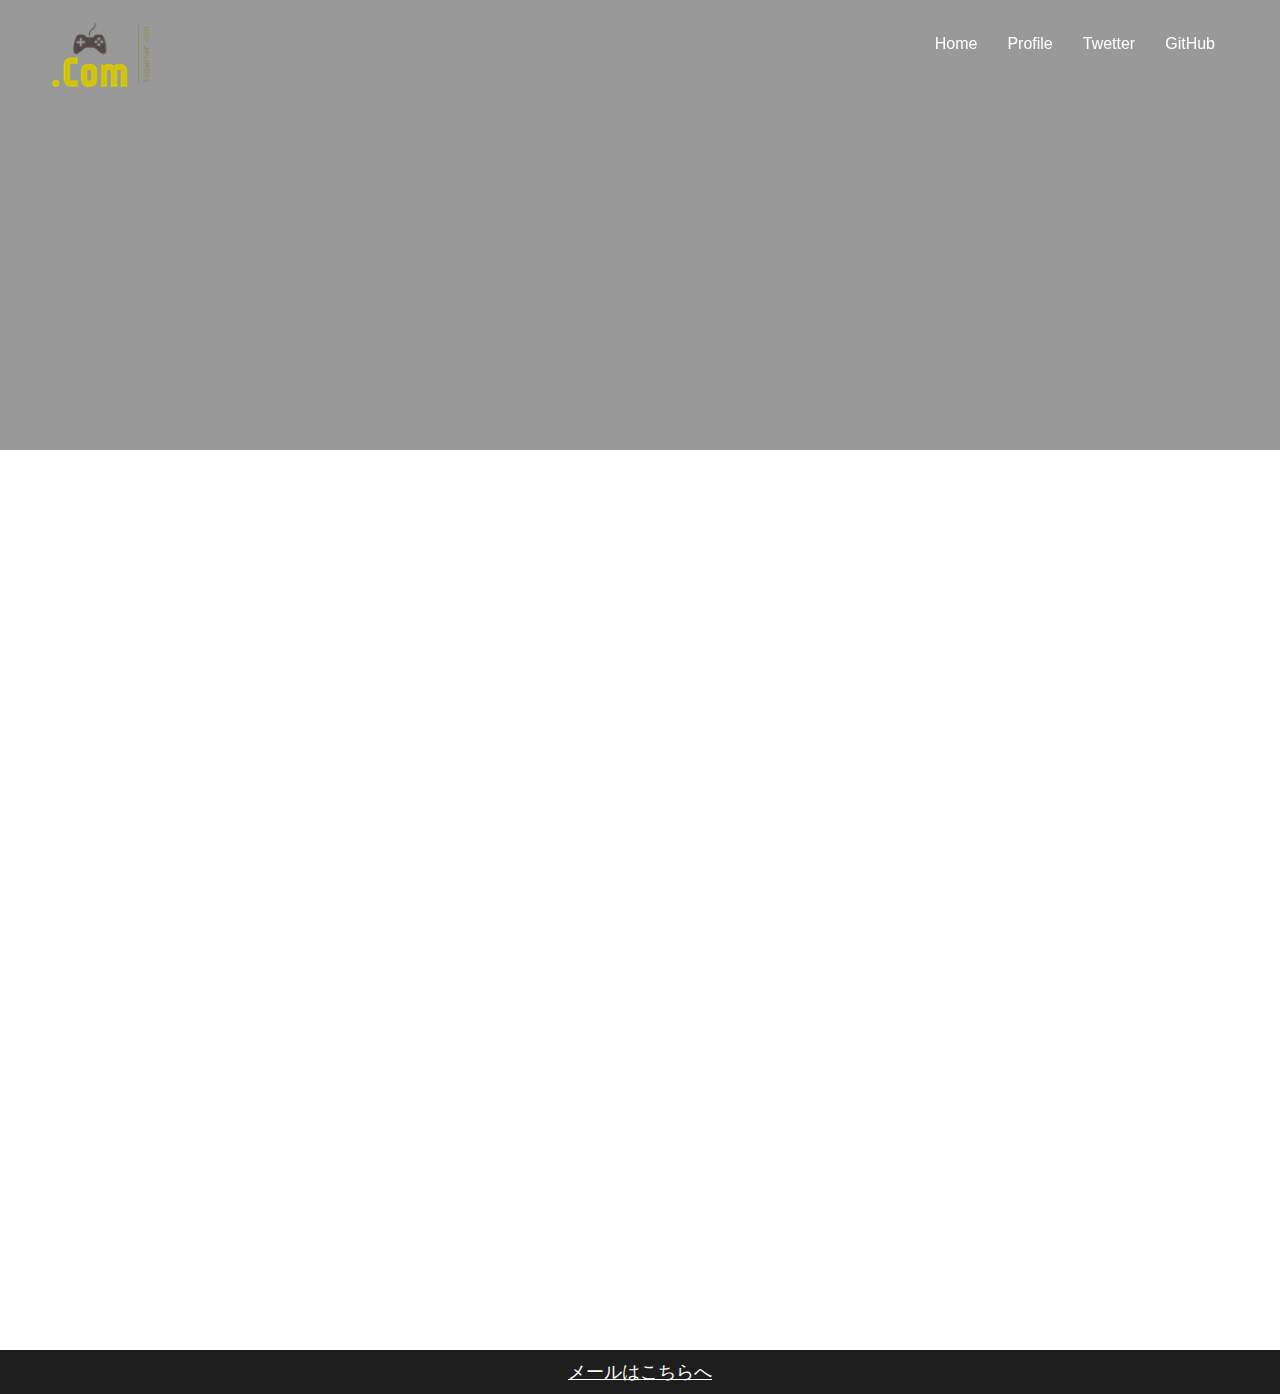
==== profile.html @ dffc0fe5 "Initial commit" ====
<!DOCTYPE html>
<html lang="ja">
<head>
  <meta charset="UTF-8">
  <meta name="viewport" content="width=device-width, initial-scale=1.0">
  <script type="text/javascript" src="style.js"></script>
  <title>就活用ポートフォリオ</title>
  <link rel="stylesheet" href="style.css">
</head>
<body>
  <div class = "L-tewelve"> 
    <div class = "row">
  <header class = "header">
    <div class = "logo-container">
      <h1><img src="logaster_No_1_small_size_108x73_pixels_(PNG)/1_Primary_logo_on_transparent_108x73.png"></h1>
      <span class = "toggle-btn">&#9776;</span>
    </div>
    <ul class = "display-none-mobile">
      <li><a href = "">Home</a></li>
      <li><a href = "profile.html">Profile</a></li>
      <li><a href = "https://twitter.com/yukachilov" target="_blank">Twetter</a></li>
      <li><a href = "https://github.com/yukachilov" target="_blank">GitHub</a></li>
    </ul>
   </header>
   <div class = "banner-wrapper-fixed">
     <div class = "foreground">
     </div>
   </div>
  <div class = "wrapper">
  </div>
    </div>
  </div>
  <div class = "L-tewelve">
    <div class = "row">
      <div class = "section">
      </div> 
    </div>  
  </div>
  <div class = "L-tewelve">
    <div class = "row">
      <div class = "section">
        <div class = "L-four T-tewelve S-tewelve">
          <div class = "mainbox">
          </div>
        </div>
      </div>
    </div>
  </div>
  <div class = "L-tewelve">
    <div class = "row">
      <footer>
        <p><a href="abebe.mhmh@gmail.com" class = "mail">メールはこちらへ</a></p>
      </footer>
    </div>
  </div>
</body>
</html>
---- style.css ----
* {
  -webkit-box-sizing: border-box;
  box-sizing: border-box;
}
body {
  margin: 0;
  font-family: sans-serif;
  color: #1e1e1e;
  background: white;
  height: 100%;
}
.L-tewelve {
  background-color: white;
}
img {
  display: block;
  max-width: 100%;
}
.wrapper {
  position: relative;
  height: 450px;
}
.header {
  position: fixed;
  width: 100%;
  height: 80px;
  background-color: white;
  z-index: 10;
  background-color: rgba(255,255,255,0.0);
  -webkit-transition: all 0.4s linear 0s;
  -webkit-perspective: 1000px;
  perspective: 1000px;
}
.header .logo-container {
  width: 100px;
  height: auto;
  margin-left: 50px;
  float: left;
  border: 0px solid black;
  animation: none;
}
.header .logo-container h1 {
  text-align: center;
  color: white;
  -webkit-transition: all 0.4s linear 0s;
}
.header ul {
  margin: 0 50px 0 0;
  list-style-type: none;
  padding: 0;
  float: right;
  border: 0px solid black;
}
.header ul li {
  display: table-cell;
  border: 0px solid crimson;
}
.header ul li a {
  display: inline-block;
  text-decoration: none;
  padding: 30px 15px;
  color: white;
  border-top: 5px solid transparent;
  -webkit-transition: padding 0.4s linear 0s;
  font-size: 16px;
}
.header ul li a:hover {
  border-top: 5px solid white;
}
.toggle-btn {
    display: none;
    position: absolute;
    top: 8px;
    left: auto;
    right: 30px;
    font-size: 30px;
    cursor: pointer;
    z-index: 100;
  }
.header-scroll {
  height: 60px;
  background-color: rgba(255,255,255,1);
  animation: top-in-basic 1 0.4s 0s;
  -webkit-box-shadow: 0px 0px 2px 2px #ccc;
  box-shadow: 0px 0px 2px 2px #ccc;
}
.header-scroll ul li a {
  padding: 15px 15px;
  color: #1e1e1e;
}
.header-scroll ul li a:hover {
  border-top: 5px solid black;
}
.header-scroll .logo-container {
  animation: left-in-basic 1 0.8s 0s;
}
.header-scroll .logo-container h1 {
  margin: 10px 0px;
  color: #1e1e1e;
}
.display-none-mobile {
  display: table;
}
.display-block {
  display: table;
}
.banner-wrapper-fixed {
  position: fixed;
  top: 0;
  left: 0;
  width: 100%;
  height: 600px;
  background-image: url('/Users/abebemhmh/Desktop/ポートフォリオ/logaster_No_1_small_size_108x73_pixels_(PNG)/haikei.jpg');
  background-position: center;
  background-size: cover;
  transition: all 0.1s ease 0s;
}
.foreground {
  position: absolute;
  top: 0;
  left: 0;
  width: 100%;
  height: 100%;
  background-color: rgba(0,0,0,0.4);
}
.banner-wrapper-fixed .foreground h1 {
  text-align: center;
  color: white;
  margin-top: 250px;
  font-size: 50px;
  padding: 0px 30px;
}
.heading {
  padding: 20px 0px;
  font-size: 40px;
  margin: 0;
  text-align: center;
}
.section {
  position: relative;
  width: 100%;
  height: auto;
  background-color: white;
}
.box {
  position: relative;
  width: 100%;
  height: 300px;
  background-color: white;
  margin: 10px 0px 30px 0px;
  border-bottom: 30px rgb(59, 41, 65);
  -webkit-box-shadow: 0px 0px 2px 2px #ccc;
  box-shadow: 0px 0px 2px 2px #ccc;
}
footer {
  position: relative;
  width: 100%;
  height: auto;
  background-color: #1e1e1e; 
}
footer p {
  text-align: center;
  margin: 0;
  color: white;
  padding: 10px 0px;
  font-size: 12px;
}

.mail {
  font-size: 18px;
  margin: 0 4px;
  color: white;
}
.top-in-basic {
  animation: top-in-basic 1 1s 0s;
}
.left-in-basic {
  animation: left-in-basic 1 1s 0s;
}
.fade {
  animation: fade 1 1s 0s;
}
@keyframes flip {
  0% {transform: rotateY(-45deg);}
  100%{transform: rotateY(0deg);}
}
@keyframes fade {
  from {opacity: 0;}
  to {opacity: 1;}
}
@keyframes top-in-basic {
  0%{transform: translateY(-2000px)}
  100%{transform: translateY(0px)}
}
@keyframes left-in-basic {
  0%{transform: translateX(-2000px)}
  100%{transform: translateX(0px)}
}
@media (max-width:768px){
  .header {
    height: auto;
    background-color: transparent;
    -webkit-box-shadow: 0px 0px 0px 0px transparent;
    box-shadow: 0px 0px 0px 0px transparent;
  }
  .header .logo-container {
    width: 100%;
    margin: 0;
    padding: 0;
    z-index: 10;
    border-bottom: 5px solid #ccc;
    background-color: white;
  }
  .header .logo-container h1 {
    color: black;
    padding-left: 20px;
    margin: 10px;
    text-align: left;
  }
  .header-scroll .logo-container {
    animation: none;
  }
  .header ul {
    float: none;
    width: 100%;
    margin: 63px 0 0 0;
    z-index: 9;
    background-color: white;
    border: 0px solid black;
  }
  .display-none-mobile {
    display: none;
  }
  .display-block {
    display: block;
  }
  .header ul li {
    display: block;
    margin: 0;
    text-align: center;
  }
  .header ul li a {
    width: 100%;
    color: black;
    margin: 0;
    padding: 20px 0 20px 0;
  }
  .header ul li a:hover {
    background-color: black;
    color: white;
  }
  .toggle-btn {
    display: block;
  }
  .banner-wrapper-fixed {
  }
}

.mainbox {
  height: 100vh;
}
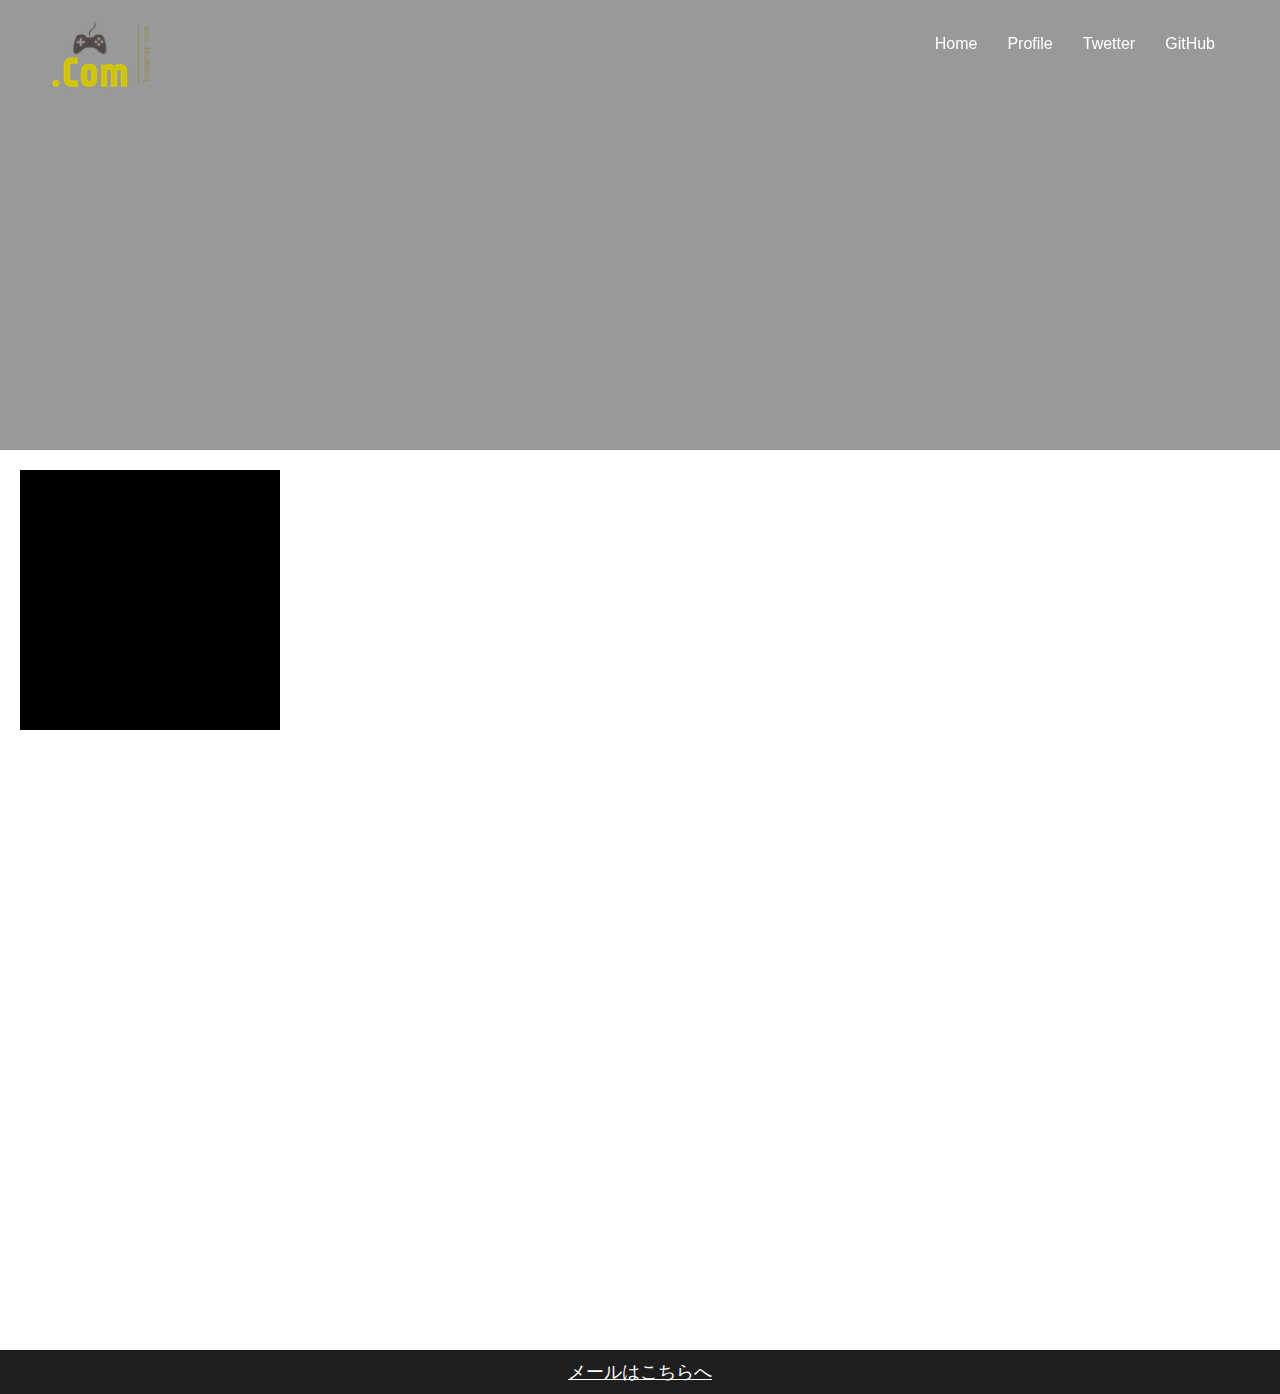
==== commit 2cf6b116: "background" ====
--- a/profile.html
+++ b/profile.html
@@ -16,7 +16,7 @@
       <span class = "toggle-btn">&#9776;</span>
     </div>
     <ul class = "display-none-mobile">
-      <li><a href = "">Home</a></li>
+      <li><a href = "index.html">Home</a></li>
       <li><a href = "profile.html">Profile</a></li>
       <li><a href = "https://twitter.com/yukachilov" target="_blank">Twetter</a></li>
       <li><a href = "https://github.com/yukachilov" target="_blank">GitHub</a></li>
@@ -33,14 +33,11 @@
   <div class = "L-tewelve">
     <div class = "row">
       <div class = "section">
-      </div> 
-    </div>  
-  </div>
-  <div class = "L-tewelve">
-    <div class = "row">
-      <div class = "section">
         <div class = "L-four T-tewelve S-tewelve">
           <div class = "mainbox">
+            <div class = "smallbox">
+              
+            </div>
           </div>
         </div>
       </div>
--- a/style.css
+++ b/style.css
@@ -110,7 +110,7 @@
   left: 0;
   width: 100%;
   height: 600px;
-  background-image: url('/Users/abebemhmh/Desktop/ポートフォリオ/logaster_No_1_small_size_108x73_pixels_(PNG)/haikei.jpg');
+  background-image: url('https://i.pinimg.com/originals/c9/9d/3a/c99d3aaa0d044b614f030e51643eceec.jpg');
   background-position: center;
   background-size: cover;
   transition: all 0.1s ease 0s;
@@ -258,4 +258,12 @@
 
 .mainbox {
   height: 100vh;
+}
+
+.smallbox {
+  background-color: black;
+  height: 260px;
+  width: 260px;
+  margin: 20px;
+  display: inline-block;
 }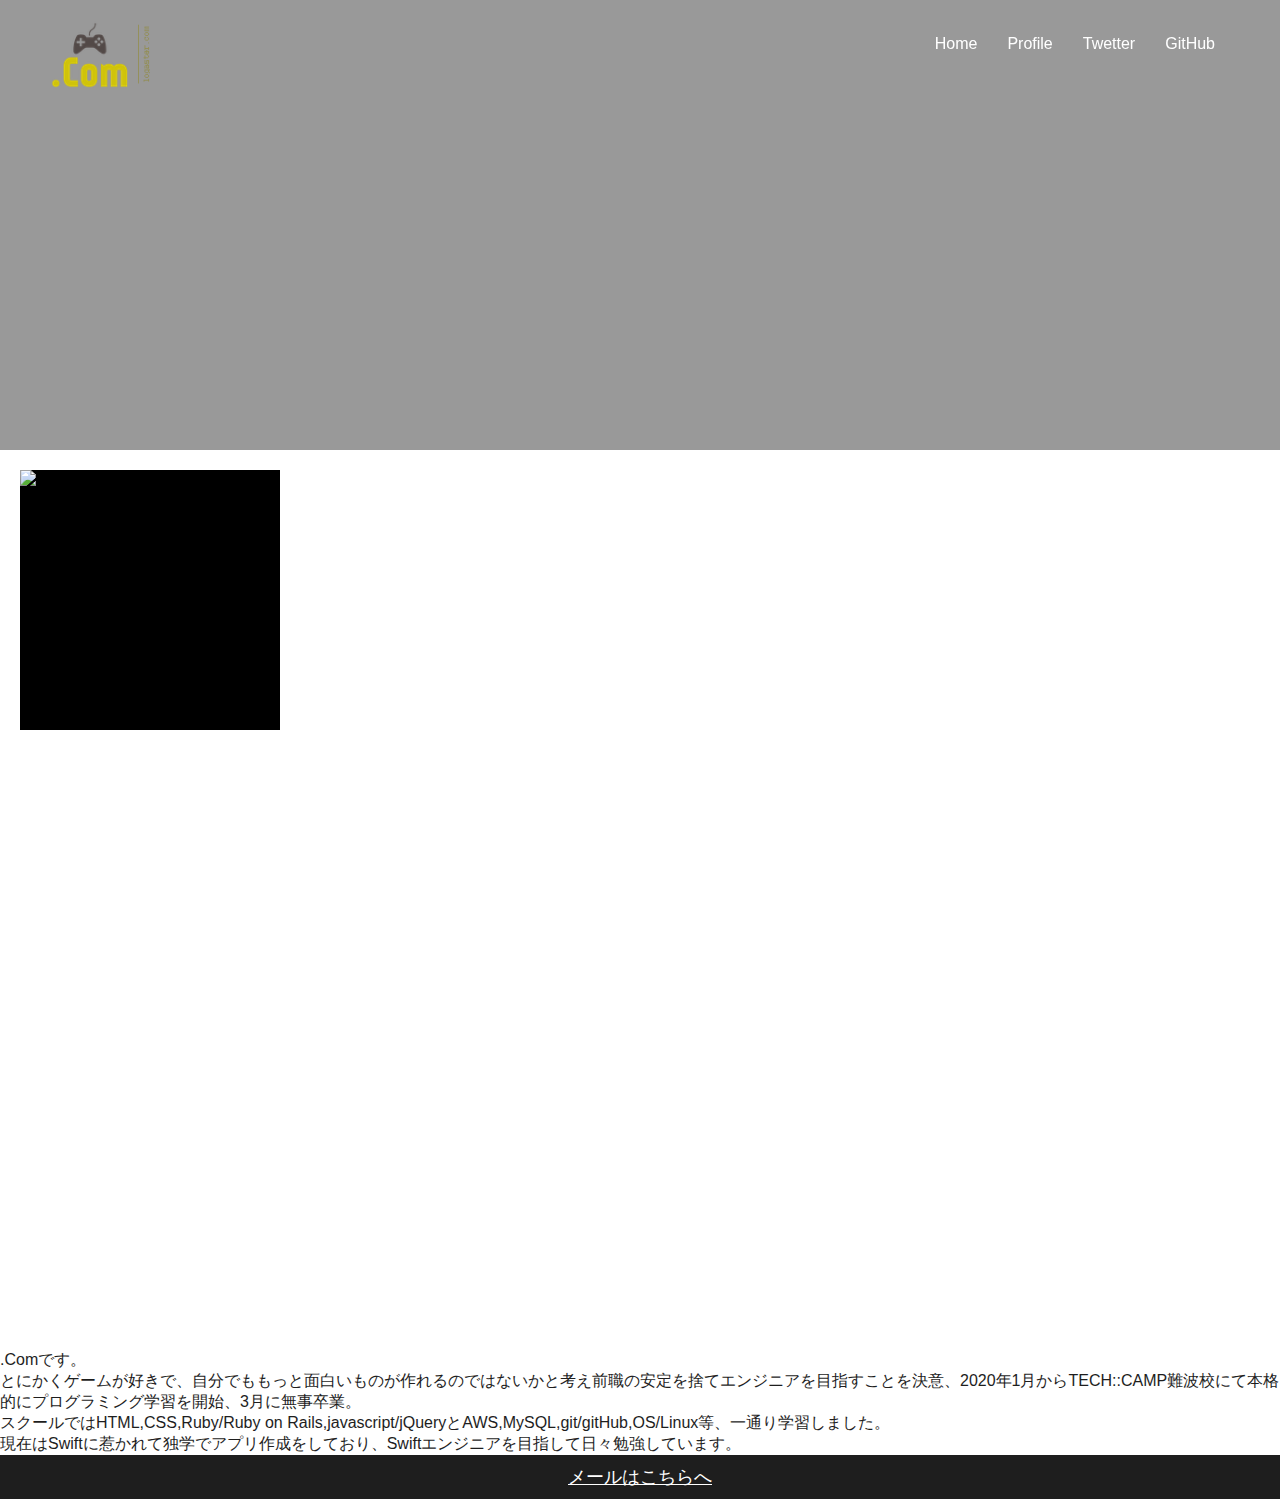
==== commit 29038812: "修正" ====
--- a/profile.html
+++ b/profile.html
@@ -36,12 +36,21 @@
         <div class = "L-four T-tewelve S-tewelve">
           <div class = "mainbox">
             <div class = "smallbox">
-              
+              <img src="logaster_No_1_small_size_108x73_pixels_(PNG)/63E36FC3-46E8-458D-8507-007875FBCAC5_1_105_c.jpeg" class = profile>
             </div>
+            
+          </div>
+          <div class = maincontents>
+              .Comです。<br>
+              とにかくゲームが好きで、自分でももっと面白いものが作れるのではないかと考え前職の安定を捨てエンジニアを目指すことを決意、2020年1月からTECH::CAMP難波校にて本格的にプログラミング学習を開始、3月に無事卒業。<br>
+              スクールではHTML,CSS,Ruby/Ruby on Rails,javascript/jQueryとAWS,MySQL,git/gitHub,OS/Linux等、一通り学習しました。<br>
+              現在はSwiftに惹かれて独学でアプリ作成をしており、Swiftエンジニアを目指して日々勉強しています。
           </div>
         </div>
       </div>
+      
     </div>
+    
   </div>
   <div class = "L-tewelve">
     <div class = "row">
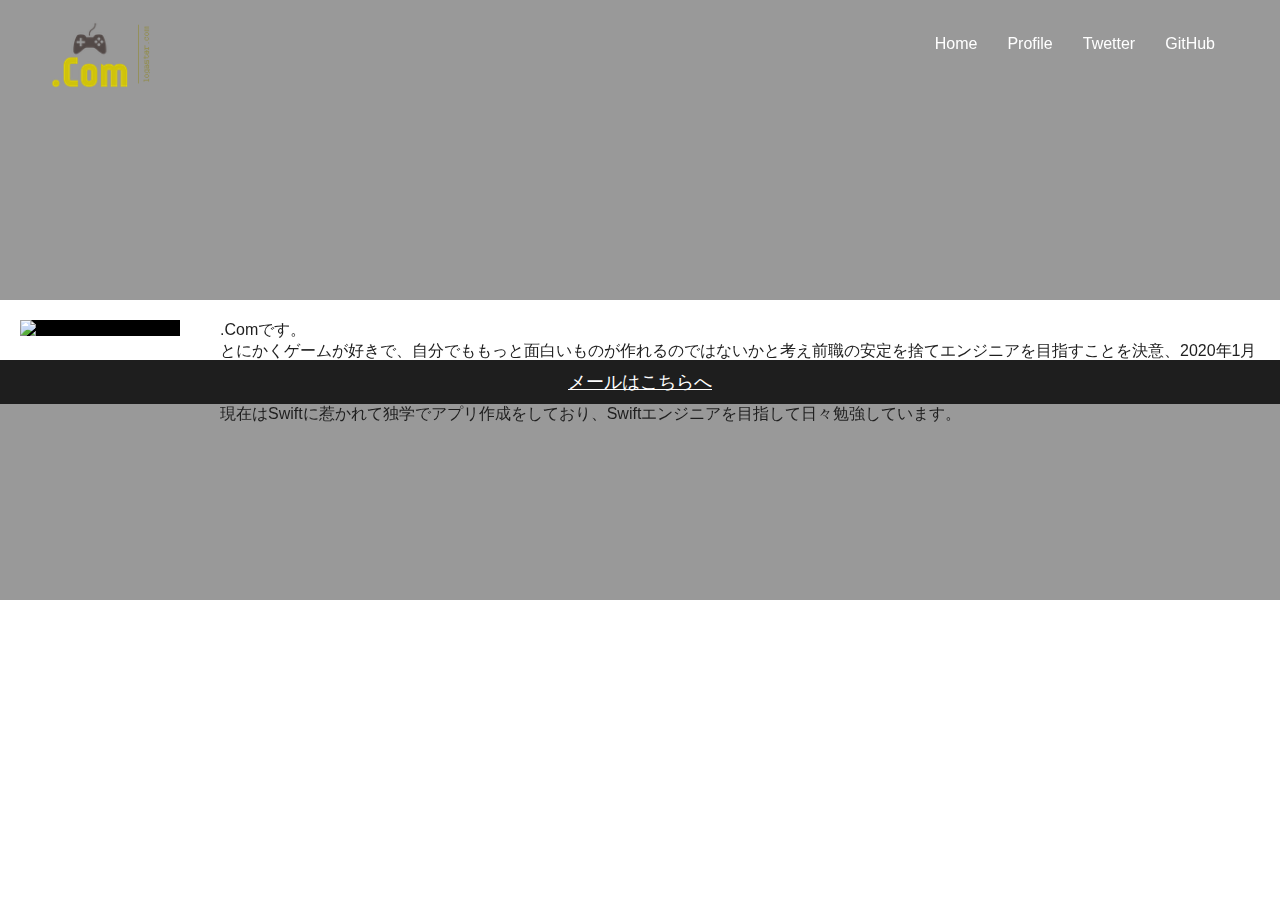
==== commit 681c74d7: "修正３" ====
--- a/profile.html
+++ b/profile.html
@@ -47,6 +47,13 @@
               現在はSwiftに惹かれて独学でアプリ作成をしており、Swiftエンジニアを目指して日々勉強しています。
           </div>
         </div>
+        <!-- <div class = "L-four T-six S-tewelve">
+          <div class = "box">
+            <div class = maincontents>
+              
+            </div>
+          </div>
+        </div> -->
       </div>
       
     </div>
--- a/style.css
+++ b/style.css
@@ -8,6 +8,9 @@
   color: #1e1e1e;
   background: white;
   height: 100%;
+  display: flex;
+  flex-flow: column;
+  min-height: 100vh; 
 }
 .L-tewelve {
   background-color: white;
@@ -18,7 +21,7 @@
 }
 .wrapper {
   position: relative;
-  height: 450px;
+  height: 300px;
 }
 .header {
   position: fixed;
@@ -257,13 +260,34 @@
 }
 
 .mainbox {
-  height: 100vh;
+  display: inline;
 }
 
 .smallbox {
   background-color: black;
-  height: 260px;
-  width: 260px;
+  height: auto;
+  width: 160px;
   margin: 20px;
   display: inline-block;
+}
+
+.maincontents {
+ display: inline;
+ width: auto;
+ max-width: 100%;
+ height: auto;
+ margin: 20px;
+ position: absolute;
+ /* font-size: 20px; */
+}
+
+.gyazo {
+  width: 100%;
+  max-width: 100%;
+  height: auto;
+  object-fit: contain;
+}
+
+.link {
+  text-decoration: none;
 }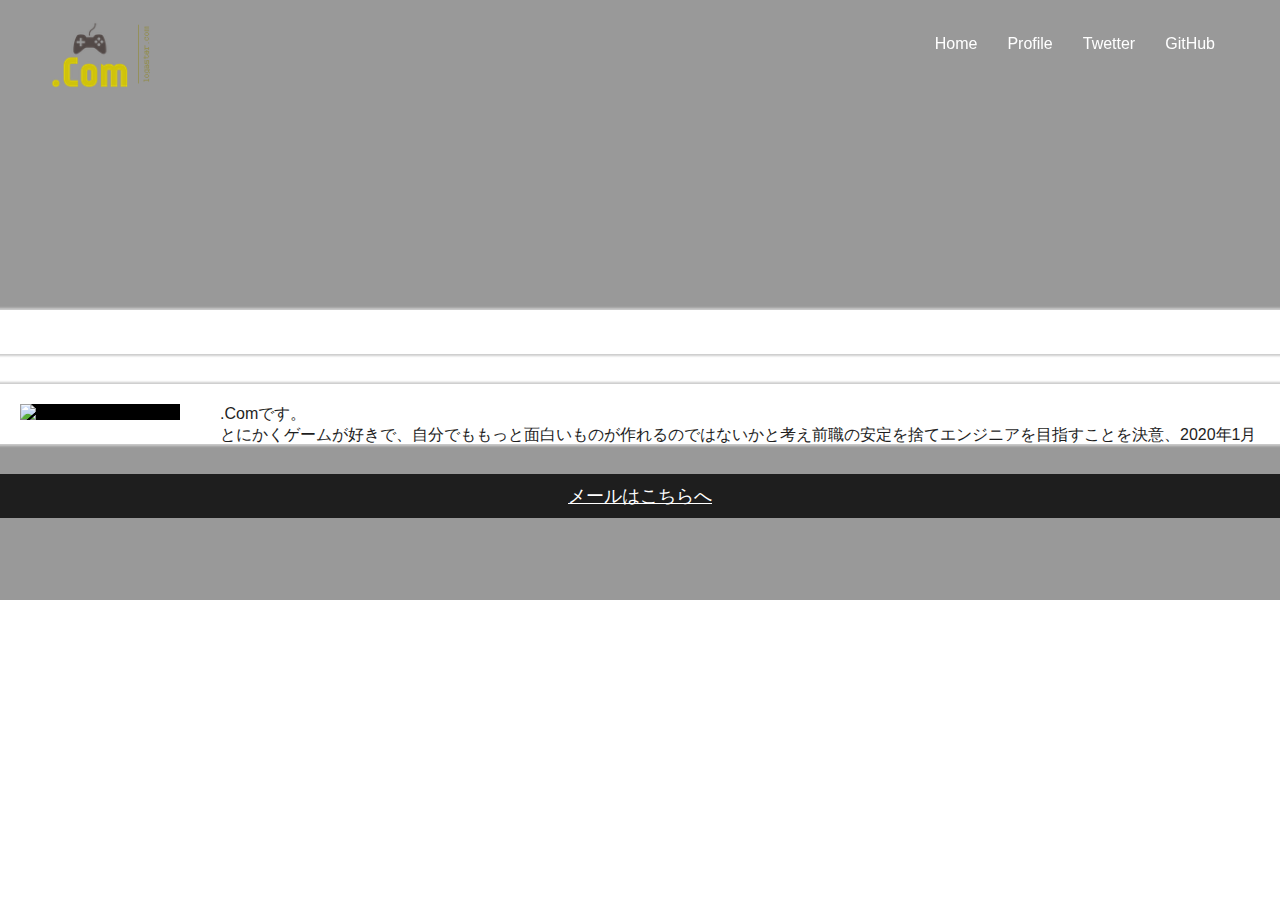
==== commit 445d0faa: "修正３" ====
--- a/profile.html
+++ b/profile.html
@@ -34,26 +34,28 @@
     <div class = "row">
       <div class = "section">
         <div class = "L-four T-tewelve S-tewelve">
-          <div class = "mainbox">
+          <div class = "box">
+            <div class = "mainbox">
+              <div class = "smallbox">
+              </div>
+            </div>
+            <div class = maincontents>
+                
+            </div>
+        </div>
+        <div class = "L-four T-tewelve S-tewelve">
+          <div class = "box">
             <div class = "smallbox">
               <img src="logaster_No_1_small_size_108x73_pixels_(PNG)/63E36FC3-46E8-458D-8507-007875FBCAC5_1_105_c.jpeg" class = profile>
             </div>
-            
-          </div>
-          <div class = maincontents>
+            <div class = maincontents>
               .Comです。<br>
               とにかくゲームが好きで、自分でももっと面白いものが作れるのではないかと考え前職の安定を捨てエンジニアを目指すことを決意、2020年1月からTECH::CAMP難波校にて本格的にプログラミング学習を開始、3月に無事卒業。<br>
               スクールではHTML,CSS,Ruby/Ruby on Rails,javascript/jQueryとAWS,MySQL,git/gitHub,OS/Linux等、一通り学習しました。<br>
               現在はSwiftに惹かれて独学でアプリ作成をしており、Swiftエンジニアを目指して日々勉強しています。
+            </div>
           </div>
         </div>
-        <!-- <div class = "L-four T-six S-tewelve">
-          <div class = "box">
-            <div class = maincontents>
-              
-            </div>
-          </div>
-        </div> -->
       </div>
       
     </div>
--- a/style.css
+++ b/style.css
@@ -148,12 +148,13 @@
 .box {
   position: relative;
   width: 100%;
-  height: 300px;
+  height: auto;
   background-color: white;
   margin: 10px 0px 30px 0px;
   border-bottom: 30px rgb(59, 41, 65);
   -webkit-box-shadow: 0px 0px 2px 2px #ccc;
   box-shadow: 0px 0px 2px 2px #ccc;
+  overflow: scroll;
 }
 footer {
   position: relative;
